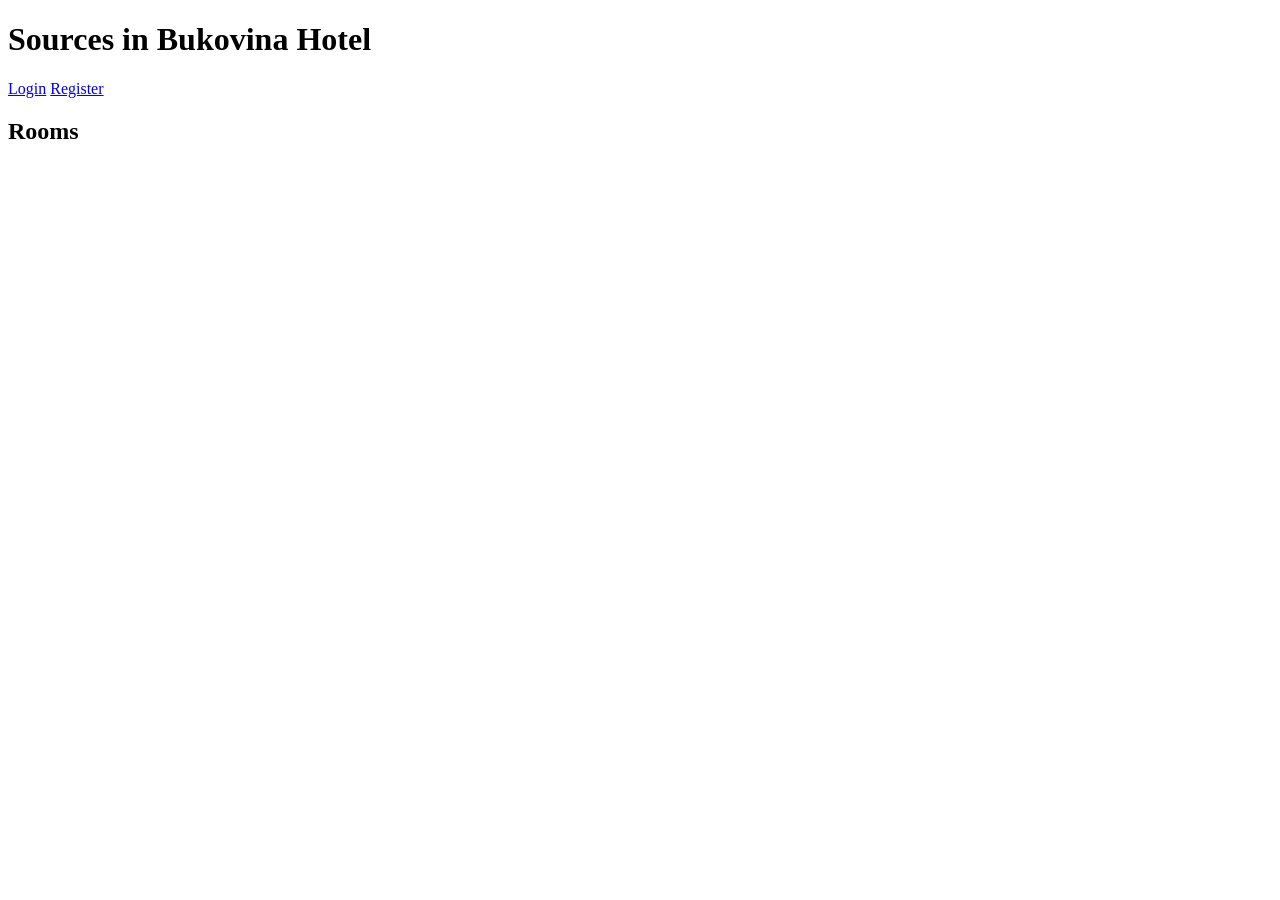
==== CarpathianCrown.Api/index.html @ b4ec6ea2 "deploy" ====
<!DOCTYPE html>
<html>
<head>
    <title>Sources in Bukovina Hotel</title>
</head>
<body>
    <h1>Sources in Bukovina Hotel</h1>
<a href="login.html">Login</a>
<a href="register.html">Register</a>

<h2>Rooms</h2>
<div id="rooms"></div>

<script>
    fetch("https://localhost:5001/api/rooms")
    .then(r => r.json())
    .then(data => {
        const div = document.getElementById("rooms");
        data.forEach(room => {
            div.innerHTML += `<p>${room.name} - ${room.pricePerNight} UAH</p>`;
        });
    });
</script>
</body>
</html>
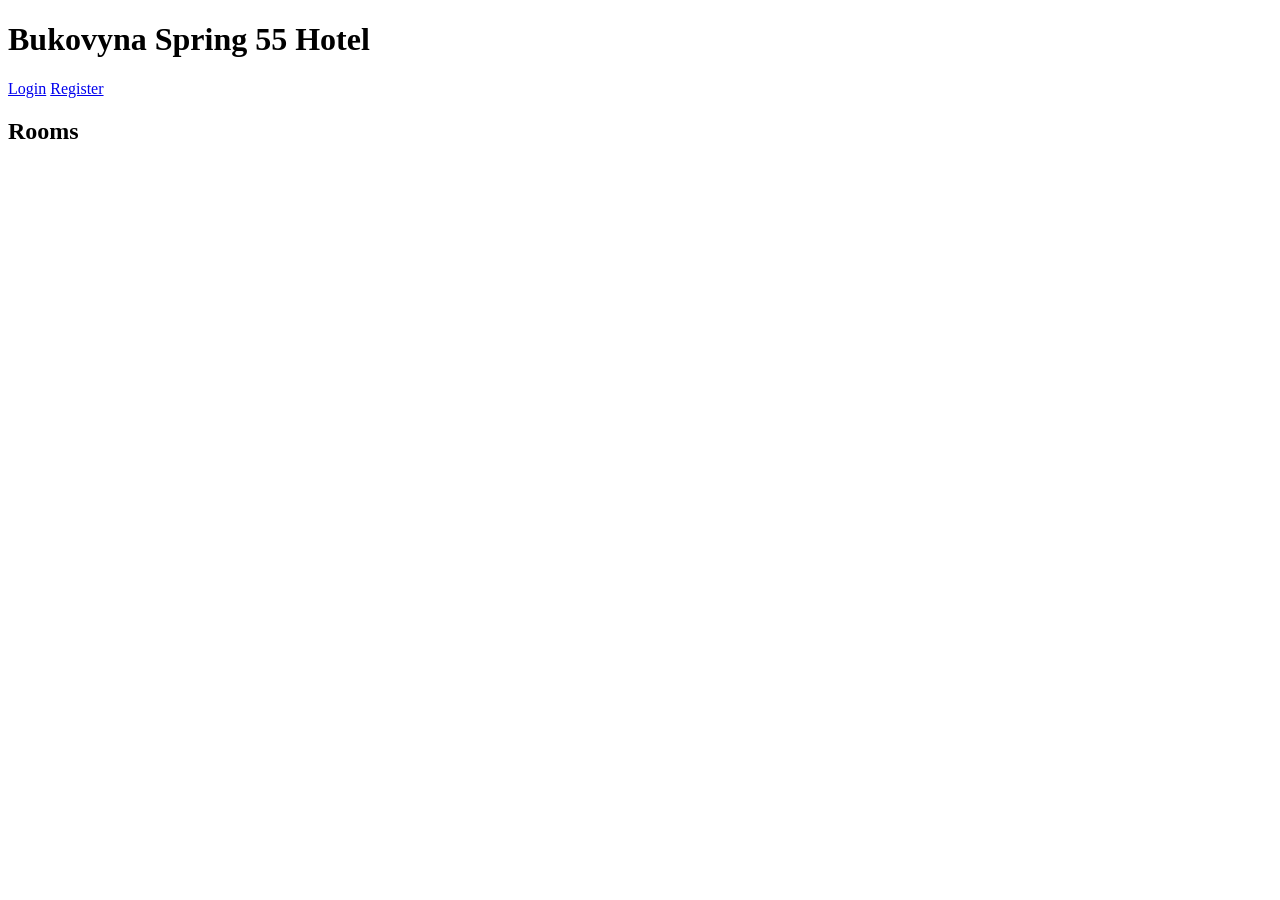
==== commit 3887c5a3: "rename project branding" ====
--- a/CarpathianCrown.Api/index.html
+++ b/CarpathianCrown.Api/index.html
@@ -1,10 +1,10 @@
 <!DOCTYPE html>
 <html>
 <head>
-    <title>Sources in Bukovina Hotel</title>
+    <title>Bukovyna Spring 55 Hotel</title>
 </head>
 <body>
-    <h1>Sources in Bukovina Hotel</h1>
+    <h1>Bukovyna Spring 55 Hotel</h1>
 <a href="login.html">Login</a>
 <a href="register.html">Register</a>
 
